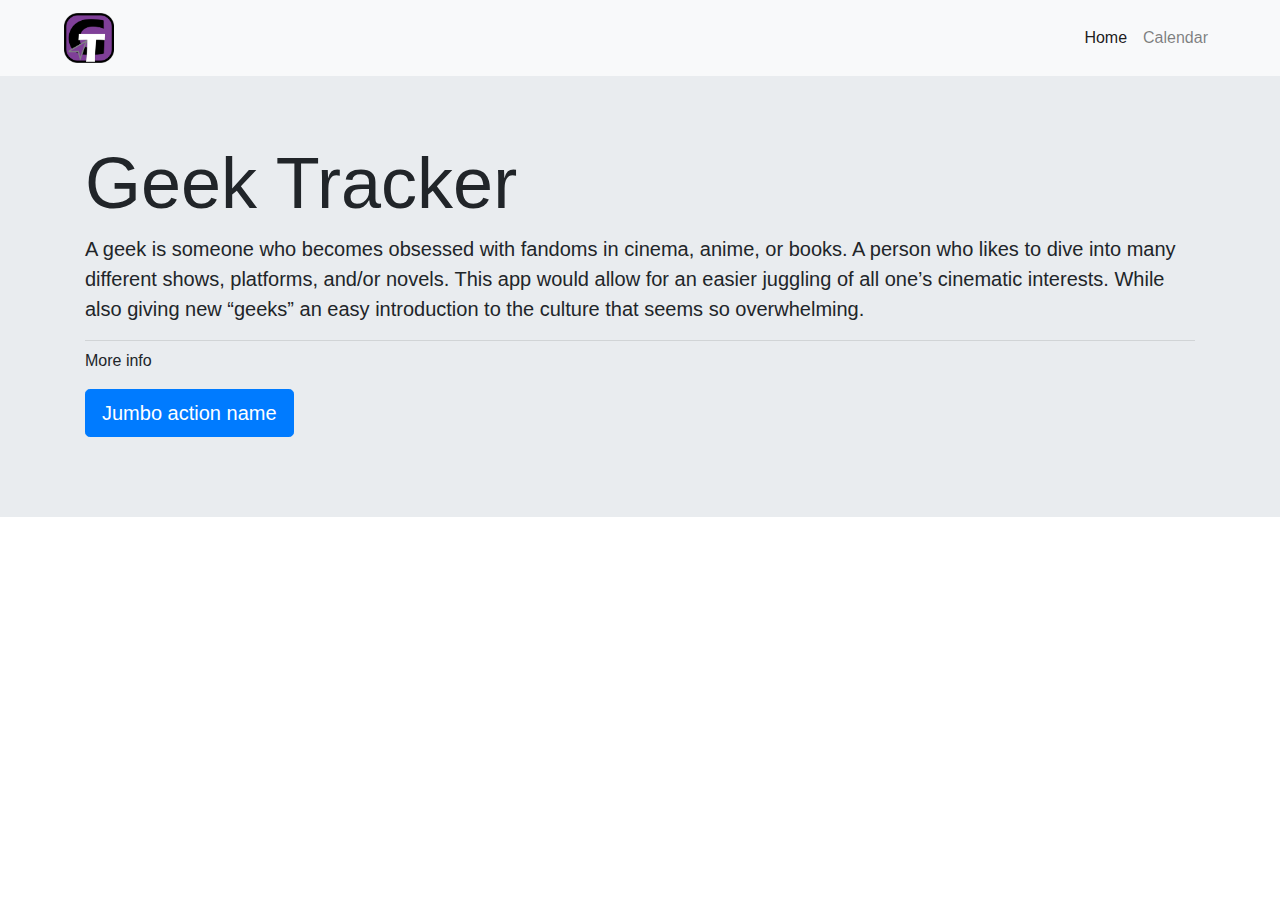
==== index.html @ a2ea88d3 "Updated index" ====
<!doctype html>
<html lang="en">
<head>
    <title>Geek Tracker</title>
    <!-- Required meta tags -->
    <meta charset="utf-8">
    <meta name="viewport" content="width=device-width, initial-scale=1, shrink-to-fit=no">

    <!-- Bootstrap CSS -->
    <link rel="stylesheet" href="./css/bootstrap.css">
    <link rel="stylesheet" href="./css/fullcalendar.css">
    <link rel="stylesheet" href="./css/fullcalendar.print.css" media='print'>

</head>
<body>
    <nav class="navbar navbar-expand-sm navbar-light bg-light">
        <a class="navbar-brand ml-lg-5" href="#"><img src="./imgs/CS_Geek_Culture.png" alt="" height="50px" width="50px"></a>
        <button class="navbar-toggler d-lg-none" type="button" data-toggle="collapse" data-target="#collapsibleNavId"
                aria-controls="collapsibleNavId"
                aria-expanded="false" aria-label="Toggle navigation">
            <span class="navbar-toggler-icon"></span>
        </button>
        <div class="collapse navbar-collapse" id="collapsibleNavId">
            <ul class="navbar-nav ml-auto mt-2 mt-lg-0 mr-lg-5">
                <li class="nav-item active">
                    <a class="nav-link" href="index.html">Home<span class="sr-only">(current)</span></a>
                </li>
                <li class="nav-item">
                    <a class="nav-link" href="./docs/fullcalendar.html">Calendar</a>
                </li>
            </ul>
        </div>
    </nav>

    <div class="jumbotron jumbotron-fluid">
        <div class="container">
            <h1 class="display-3">Geek Tracker</h1>
            <p class="lead">A geek is someone who becomes obsessed with fandoms in cinema, anime, or books.
                A person who likes to dive into many different shows, platforms, and/or novels.
                This app would allow for an easier juggling of all one’s cinematic interests.
                While also giving new “geeks” an easy introduction to the culture that seems so overwhelming.</p>
            <hr class="my-2">
            <p>More info</p>
            <p class="lead">
                <a class="btn btn-primary btn-lg" href="Jumbo action link" role="button">Jumbo action name</a>
            </p>
        </div>
    </div>


    <div id='wrap'>

        <div id='calendar'></div>

        <div style='clear:both'></div>
    </div>


    <!-- Optional JavaScript -->
    <!-- jQuery first, then Popper.js, then Bootstrap JS -->
    <script src="./js/jquery.js"></script>
    <script src="./js/bootstrap.bundle.js"></script>
    <script src='./js/jquery-ui.custom.min.js' type="text/javascript"></script>
    <script src='./js/fullcalendar.js' type="text/javascript"></script>
</body>
</html>
---- css/fullcalendar.css ----
/*!
 * FullCalendar v1.6.4 Stylesheet
 * Docs & License: http://arshaw.com/fullcalendar/
 * (c) 2013 Adam Shaw
 */

#wrap {
	width: 1100px;
	margin: 0 auto;
}

#external-events {
	float: left;
	width: 150px;
	padding: 0 10px;
	text-align: left;
}

#external-events h4 {
	font-size: 16px;
	margin-top: 0;
	padding-top: 1em;
}

.external-event { /* try to mimick the look of a real event */
	margin: 10px 0;
	padding: 2px 4px;
	background: #3366CC;
	color: #fff;
	font-size: .85em;
	cursor: pointer;
}

#external-events p {
	margin: 1.5em 0;
	font-size: 11px;
	color: #666;
}

#external-events p input {
	margin: 0;
	vertical-align: middle;
}

#calendar {
	/* 		float: right; */
	margin: 0 auto;
	width: 900px;
	background-color: #FFFFFF;
	border-radius: 6px;
	box-shadow: 0 1px 2px #C3C3C3;
}

.fc {
	direction: ltr;
	text-align: left;
	}
	
.fc table {
	border-collapse: collapse;
	border-spacing: 0;
	}
	
html .fc,
.fc table {
	font-size: 1em;
	font-family: "Helvetica Neue",Helvetica;

	}
	
.fc td,
.fc th {
	padding: 0;
	vertical-align: top;
	}



/* Header
------------------------------------------------------------------------*/

.fc-header td {
	white-space: nowrap;
	padding: 15px 10px 0px;
}

.fc-header-left {
	width: 25%;
	text-align: left;
}
	
.fc-header-center {
	text-align: center;
	}
	
.fc-header-right {
	width: 25%;
	text-align: right;
	}
	
.fc-header-title {
	display: inline-block;
	vertical-align: top;
	margin-top: -5px;
}
	
.fc-header-title h2 {
	margin-top: 0;
	white-space: nowrap;
	font-size: 32px;
    font-weight: 100;
    margin-bottom: 10px;
}
	
.fc .fc-header-space {
	padding-left: 10px;
	}
	
.fc-header .fc-button {
	margin-bottom: 1em;
	vertical-align: top;
	}
	
/* buttons edges butting together */

.fc-header .fc-button {
	margin-right: -1px;
	}
	
.fc-header .fc-corner-right,  /* non-theme */
.fc-header .ui-corner-right { /* theme */
	margin-right: 0; /* back to normal */
	}
	
/* button layering (for border precedence) */
	
.fc-header .fc-state-hover,
.fc-header .ui-state-hover {
	z-index: 2;
	}
	
.fc-header .fc-state-down {
	z-index: 3;
	}

.fc-header .fc-state-active,
.fc-header .ui-state-active {
	z-index: 4;
	}
	
	
	
/* Content
------------------------------------------------------------------------*/
	
.fc-content {
	clear: both;
	zoom: 1; /* for IE7, gives accurate coordinates for [un]freezeContentHeight */
	}
	
.fc-view {
	width: 100%;
	overflow: hidden;
	}
	
	

/* Cell Styles
------------------------------------------------------------------------*/

    /* <th>, usually */
.fc-widget-content {  /* <td>, usually */
	border: 1px solid #e5e5e5;
	}
.fc-widget-header{
    border-bottom: 1px solid #EEE; 
}	
.fc-state-highlight { /* <td> today cell */ /* TODO: add .fc-today to <th> */
	/* background: #fcf8e3; */
}

.fc-state-highlight > div > div.fc-day-number{
    background-color: #ff3b30;
    color: #FFFFFF;
    border-radius: 50%;
    margin: 4px;
}
	
.fc-cell-overlay { /* semi-transparent rectangle while dragging */
	background: #bce8f1;
	opacity: .3;
	filter: alpha(opacity=30); /* for IE */
	}
	


/* Buttons
------------------------------------------------------------------------*/

.fc-button {
	position: relative;
	display: inline-block;
	padding: 0 .6em;
	overflow: hidden;
	height: 1.9em;
	line-height: 1.9em;
	white-space: nowrap;
	cursor: pointer;
	}
	
.fc-state-default { /* non-theme */
	border: 1px solid;
	}

.fc-state-default.fc-corner-left { /* non-theme */
	border-top-left-radius: 4px;
	border-bottom-left-radius: 4px;
	}

.fc-state-default.fc-corner-right { /* non-theme */
	border-top-right-radius: 4px;
	border-bottom-right-radius: 4px;
	}

/*
	Our default prev/next buttons use HTML entities like &lsaquo; &rsaquo; &laquo; &raquo;
	and we'll try to make them look good cross-browser.
*/

.fc-text-arrow {
	margin: 0 .4em;
	font-size: 2em;
	line-height: 23px;
	vertical-align: baseline; /* for IE7 */
	}

.fc-button-prev .fc-text-arrow,
.fc-button-next .fc-text-arrow { /* for &lsaquo; &rsaquo; */
	font-weight: bold;
	}
	
/* icon (for jquery ui) */
	
.fc-button .fc-icon-wrap {
	position: relative;
	float: left;
	top: 50%;
	}
	
.fc-button .ui-icon {
	position: relative;
	float: left;
	margin-top: -50%;
	*margin-top: 0;
	*top: -50%;
	}


.fc-state-default {
	border-color: #ff3b30;
	color: #ff3b30;	
}
.fc-button-month.fc-state-default, .fc-button-agendaWeek.fc-state-default, .fc-button-agendaDay.fc-state-default{
    min-width: 67px;
	text-align: center;
	transition: all 0.2s;
	-webkit-transition: all 0.2s;
}
.fc-state-hover,
.fc-state-down,
.fc-state-active,
.fc-state-disabled {
	color: #333333;
	background-color: #FFE3E3;
	}

.fc-state-hover {
	color: #ff3b30;
	text-decoration: none;
	background-position: 0 -15px;
	-webkit-transition: background-position 0.1s linear;
	   -moz-transition: background-position 0.1s linear;
	     -o-transition: background-position 0.1s linear;
	        transition: background-position 0.1s linear;
	}

.fc-state-down,
.fc-state-active {
	background-color: #ff3b30;
	background-image: none;
	outline: 0;
	color: #FFFFFF;
}

.fc-state-disabled {
	cursor: default;
	background-image: none;
	background-color: #FFE3E3;
	filter: alpha(opacity=65);
	box-shadow: none;
	border:1px solid #FFE3E3;
	color: #ff3b30;
	}

	

/* Global Event Styles
------------------------------------------------------------------------*/

.fc-event-container > * {
	z-index: 8;
	}

.fc-event-container > .ui-draggable-dragging,
.fc-event-container > .ui-resizable-resizing {
	z-index: 9;
	}
	 
.fc-event {
	border: 1px solid #FFF; /* default BORDER color */
	background-color: #FFF; /* default BACKGROUND color */
	color: #919191;               /* default TEXT color */
	font-size: 12px;
	cursor: default;
}
.fc-event.chill{
    background-color: #f3dcf8;
}
.fc-event.info{
    background-color: #c6ebfe;
}
.fc-event.important{
    background-color: #FFBEBE;
}
.fc-event.success{
    background-color: #BEFFBF;
}
.fc-event:hover{
    opacity: 0.7;
}
a.fc-event {
	text-decoration: none;
	}
	
a.fc-event,
.fc-event-draggable {
	cursor: pointer;
	}
	
.fc-rtl .fc-event {
	text-align: right;
	}

.fc-event-inner {
	width: 100%;
	height: 100%;
	overflow: hidden;
	line-height: 15px;
	}
	
.fc-event-time,
.fc-event-title {
	padding: 0 1px;
	}
	
.fc .ui-resizable-handle {
	display: block;
	position: absolute;
	z-index: 99999;
	overflow: hidden; /* hacky spaces (IE6/7) */
	font-size: 300%;  /* */
	line-height: 50%; /* */
	}
	
	
	
/* Horizontal Events
------------------------------------------------------------------------*/

.fc-event-hori {
	border-width: 1px 0;
	margin-bottom: 1px;
	}

.fc-ltr .fc-event-hori.fc-event-start,
.fc-rtl .fc-event-hori.fc-event-end {
	border-left-width: 1px;
	/*
border-top-left-radius: 3px;
	border-bottom-left-radius: 3px;
*/
	}

.fc-ltr .fc-event-hori.fc-event-end,
.fc-rtl .fc-event-hori.fc-event-start {
	border-right-width: 1px;
	/*
border-top-right-radius: 3px;
	border-bottom-right-radius: 3px;
*/
	}
	
/* resizable */
	
.fc-event-hori .ui-resizable-e {
	top: 0           !important; /* importants override pre jquery ui 1.7 styles */
	right: -3px      !important;
	width: 7px       !important;
	height: 100%     !important;
	cursor: e-resize;
	}
	
.fc-event-hori .ui-resizable-w {
	top: 0           !important;
	left: -3px       !important;
	width: 7px       !important;
	height: 100%     !important;
	cursor: w-resize;
	}
	
.fc-event-hori .ui-resizable-handle {
	_padding-bottom: 14px; /* IE6 had 0 height */
	}
	
	
	
/* Reusable Separate-border Table
------------------------------------------------------------*/

table.fc-border-separate {
	border-collapse: separate;
	}
	
.fc-border-separate th,
.fc-border-separate td {
	border-width: 1px 0 0 1px;
	}
	
.fc-border-separate th.fc-last,
.fc-border-separate td.fc-last {
	border-right-width: 1px;
	}
	

.fc-border-separate tr.fc-last td {
	
}
.fc-border-separate .fc-week .fc-first{
    border-left: 0;
}
.fc-border-separate .fc-week .fc-last{
    border-right: 0;
}
.fc-border-separate tr.fc-last th{
    border-bottom-width: 1px;
    border-color: #cdcdcd;
    font-size: 16px;
    font-weight: 300;
	line-height: 30px;
}
.fc-border-separate tbody tr.fc-first td,
.fc-border-separate tbody tr.fc-first th {
	border-top-width: 0;
	}
	
	

/* Month View, Basic Week View, Basic Day View
------------------------------------------------------------------------*/

.fc-grid th {
	text-align: center;
	}

.fc .fc-week-number {
	width: 22px;
	text-align: center;
	}

.fc .fc-week-number div {
	padding: 0 2px;
	}
	
.fc-grid .fc-day-number {
	float: right;
	padding: 0 2px;
	}
	
.fc-grid .fc-other-month .fc-day-number {
	opacity: 0.3;
	filter: alpha(opacity=30); /* for IE */
	/* opacity with small font can sometimes look too faded
	   might want to set the 'color' property instead
	   making day-numbers bold also fixes the problem */
	}
	
.fc-grid .fc-day-content {
	clear: both;
	padding: 2px 2px 1px; /* distance between events and day edges */
	}
	
/* event styles */
	
.fc-grid .fc-event-time {
	font-weight: bold;
	}
	
/* right-to-left */
	
.fc-rtl .fc-grid .fc-day-number {
	float: left;
	}
	
.fc-rtl .fc-grid .fc-event-time {
	float: right;
	}
	
	

/* Agenda Week View, Agenda Day View
------------------------------------------------------------------------*/

.fc-agenda table {
	border-collapse: separate;
	}
	
.fc-agenda-days th {
	text-align: center;
	}
	
.fc-agenda .fc-agenda-axis {
	width: 50px;
	padding: 0 4px;
	vertical-align: middle;
	text-align: right;
	white-space: nowrap;
	font-weight: normal;
	}

.fc-agenda .fc-week-number {
	font-weight: bold;
	}
	
.fc-agenda .fc-day-content {
	padding: 2px 2px 1px;
	}
	
/* make axis border take precedence */
	
.fc-agenda-days .fc-agenda-axis {
	border-right-width: 1px;
	}
	
.fc-agenda-days .fc-col0 {
	border-left-width: 0;
	}
	
/* all-day area */
	
.fc-agenda-allday th {
	border-width: 0 1px;
	}
	
.fc-agenda-allday .fc-day-content {
	min-height: 34px; /* TODO: doesnt work well in quirksmode */
	_height: 34px;
	}
	
/* divider (between all-day and slots) */
	
.fc-agenda-divider-inner {
	height: 2px;
	overflow: hidden;
	}
	
.fc-widget-header .fc-agenda-divider-inner {
	background: #eee;
	}
	
/* slot rows */
	
.fc-agenda-slots th {
	border-width: 1px 1px 0;
	}
	
.fc-agenda-slots td {
	border-width: 1px 0 0;
	background: none;
	}
	
.fc-agenda-slots td div {
	height: 20px;
	}
	
.fc-agenda-slots tr.fc-slot0 th,
.fc-agenda-slots tr.fc-slot0 td {
	border-top-width: 0;
	}
	
.fc-agenda-slots tr.fc-minor th.ui-widget-header {
	*border-top-style: solid; /* doesn't work with background in IE6/7 */
	}
	


/* Vertical Events
------------------------------------------------------------------------*/

.fc-event-vert {
	border-width: 0 1px;
	}

.fc-event-vert.fc-event-start {
	border-top-width: 1px;
	border-top-left-radius: 3px;
	border-top-right-radius: 3px;
	}

.fc-event-vert.fc-event-end {
	border-bottom-width: 1px;
	border-bottom-left-radius: 3px;
	border-bottom-right-radius: 3px;
	}
	
.fc-event-vert .fc-event-time {
	white-space: nowrap;
	font-size: 10px;
	}

.fc-event-vert .fc-event-inner {
	position: relative;
	z-index: 2;
	}
	
.fc-event-vert .fc-event-bg { /* makes the event lighter w/ a semi-transparent overlay  */
	position: absolute;
	z-index: 1;
	top: 0;
	left: 0;
	width: 100%;
	height: 100%;
	background: #fff;
	opacity: .25;
	filter: alpha(opacity=25);
	}
	
.fc .ui-draggable-dragging .fc-event-bg, /* TODO: something nicer like .fc-opacity */
.fc-select-helper .fc-event-bg {
	display: none\9; /* for IE6/7/8. nested opacity filters while dragging don't work */
	}
	
/* resizable */
	
.fc-event-vert .ui-resizable-s {
	bottom: 0        !important; /* importants override pre jquery ui 1.7 styles */
	width: 100%      !important;
	height: 8px      !important;
	overflow: hidden !important;
	line-height: 8px !important;
	font-size: 11px  !important;
	font-family: monospace;
	text-align: center;
	cursor: s-resize;
	}
	
.fc-agenda .ui-resizable-resizing { /* TODO: better selector */
	_overflow: hidden;
	}
	
thead tr.fc-first{
    background-color: #f7f7f7;
}
table.fc-header{
    background-color: #FFFFFF;
    border-radius: 6px 6px 0 0;
}

.fc-week .fc-day > div .fc-day-number{
    font-size: 15px;
    margin: 2px;
    min-width: 19px;
    padding: 6px;
    text-align: center;
}
.fc-sun, .fc-sat{
    color: #b8b8b8;
}

.fc-week .fc-day:hover .fc-day-number{
    background-color: #B8B8B8;
    border-radius: 50%;
    color: #FFFFFF;
    transition: background-color 0.2s;
}
.fc-week .fc-day.fc-state-highlight:hover .fc-day-number{
    background-color:  #ff3b30;
}
.fc-button-today{
    border: 1px solid rgba(255,255,255,.0);
}
.fc-view-agendaDay thead tr.fc-first .fc-widget-header{
    text-align: right;
    padding-right: 10px;
}
---- css/fullcalendar.print.css ----
/*!
 * FullCalendar v1.6.4 Print Stylesheet
 * Docs & License: http://arshaw.com/fullcalendar/
 * (c) 2013 Adam Shaw
 */

/*
 * Include this stylesheet on your page to get a more printer-friendly calendar.
 * When including this stylesheet, use the media='print' attribute of the <link> tag.
 * Make sure to include this stylesheet IN ADDITION to the regular fullcalendar.css.
 */
 
 
 /* Events
-----------------------------------------------------*/
 
.fc-event {
	background: #fff !important;
	color: #000 !important;
	}
	
/* for vertical events */
	
.fc-event-bg {
	display: none !important;
	}
	
.fc-event .ui-resizable-handle {
	display: none !important;
	}
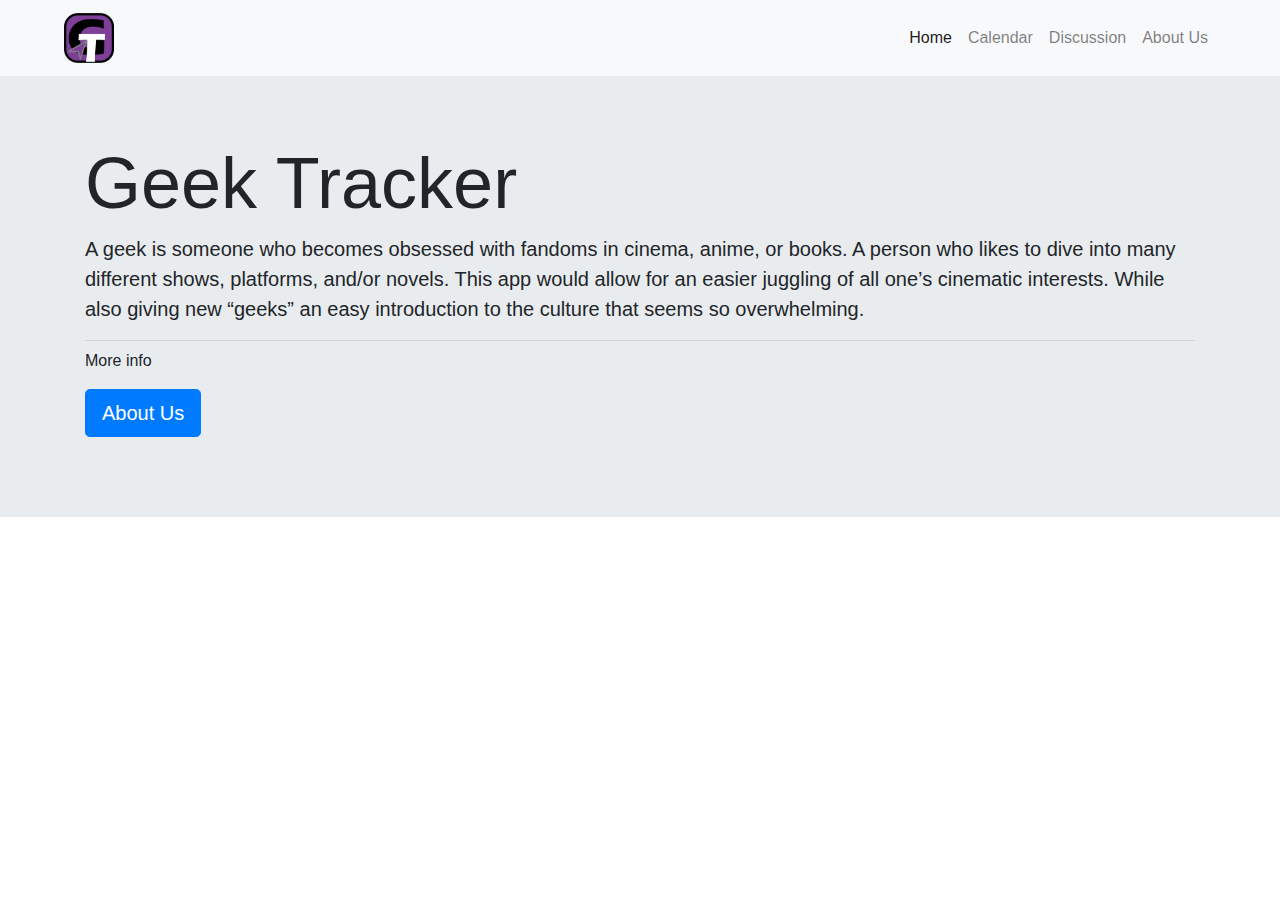
==== commit e34c6a8b: "Updated index page" ====
--- a/index.html
+++ b/index.html
@@ -28,6 +28,12 @@
                 <li class="nav-item">
                     <a class="nav-link" href="./docs/fullcalendar.html">Calendar</a>
                 </li>
+                <li class="nav-item">
+                    <a class="nav-link" href="./docs/discussion.html">Discussion</a>
+                </li>
+                <li class="nav-item">
+                    <a class="nav-link" href="./docs/aboutUs.html">About Us</a>
+                </li>
             </ul>
         </div>
     </nav>
@@ -42,7 +48,7 @@
             <hr class="my-2">
             <p>More info</p>
             <p class="lead">
-                <a class="btn btn-primary btn-lg" href="Jumbo action link" role="button">Jumbo action name</a>
+                <a class="btn btn-primary btn-lg" href="./docs/aboutUs.html" role="button">About Us</a>
             </p>
         </div>
     </div>
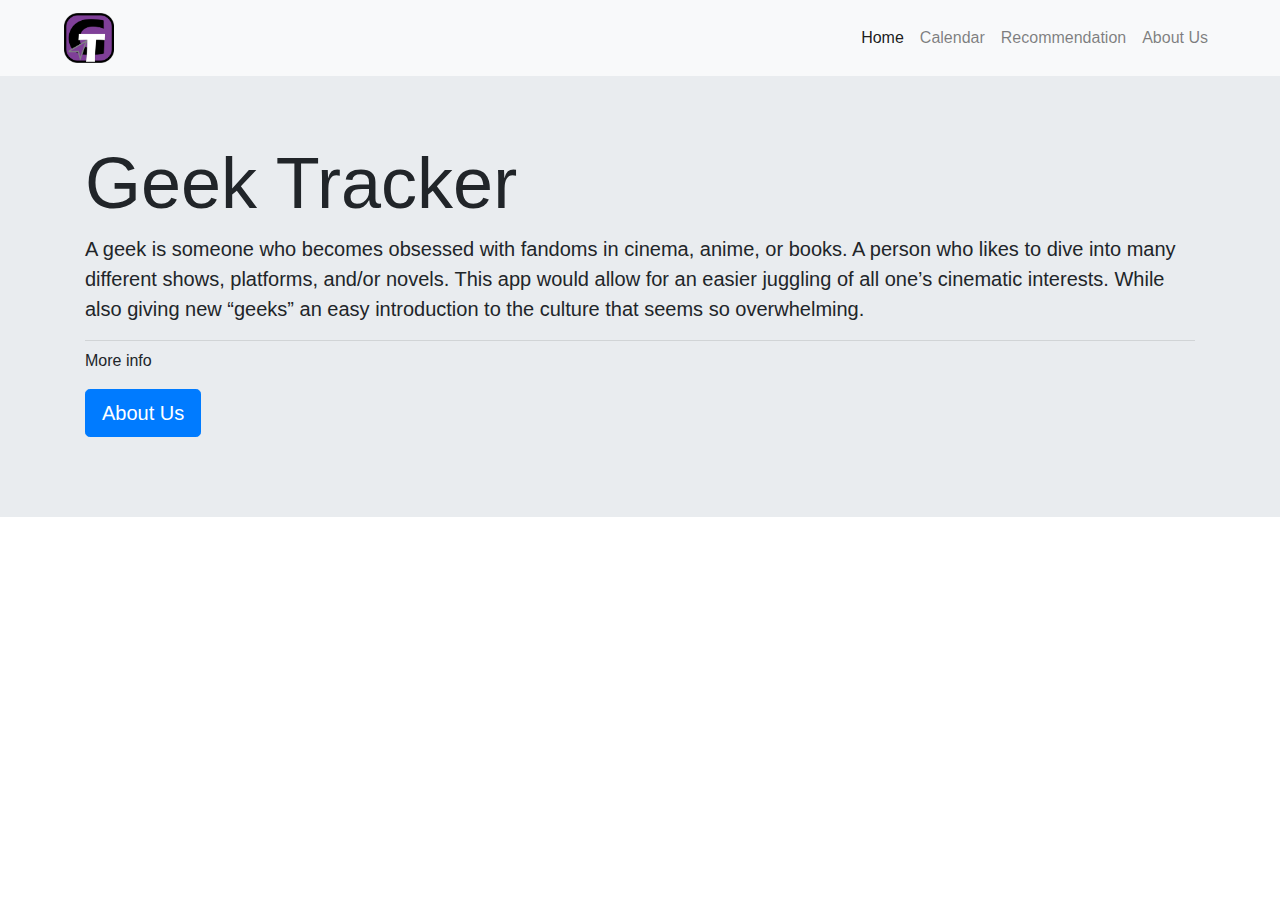
==== commit 5d0e5611: "navbar update" ====
--- a/index.html
+++ b/index.html
@@ -29,7 +29,7 @@
                     <a class="nav-link" href="./docs/fullcalendar.html">Calendar</a>
                 </li>
                 <li class="nav-item">
-                    <a class="nav-link" href="./docs/discussion.html">Discussion</a>
+                    <a class="nav-link" href="./docs/discussion.html">Recommendation</a>
                 </li>
                 <li class="nav-item">
                     <a class="nav-link" href="./docs/aboutUs.html">About Us</a>
